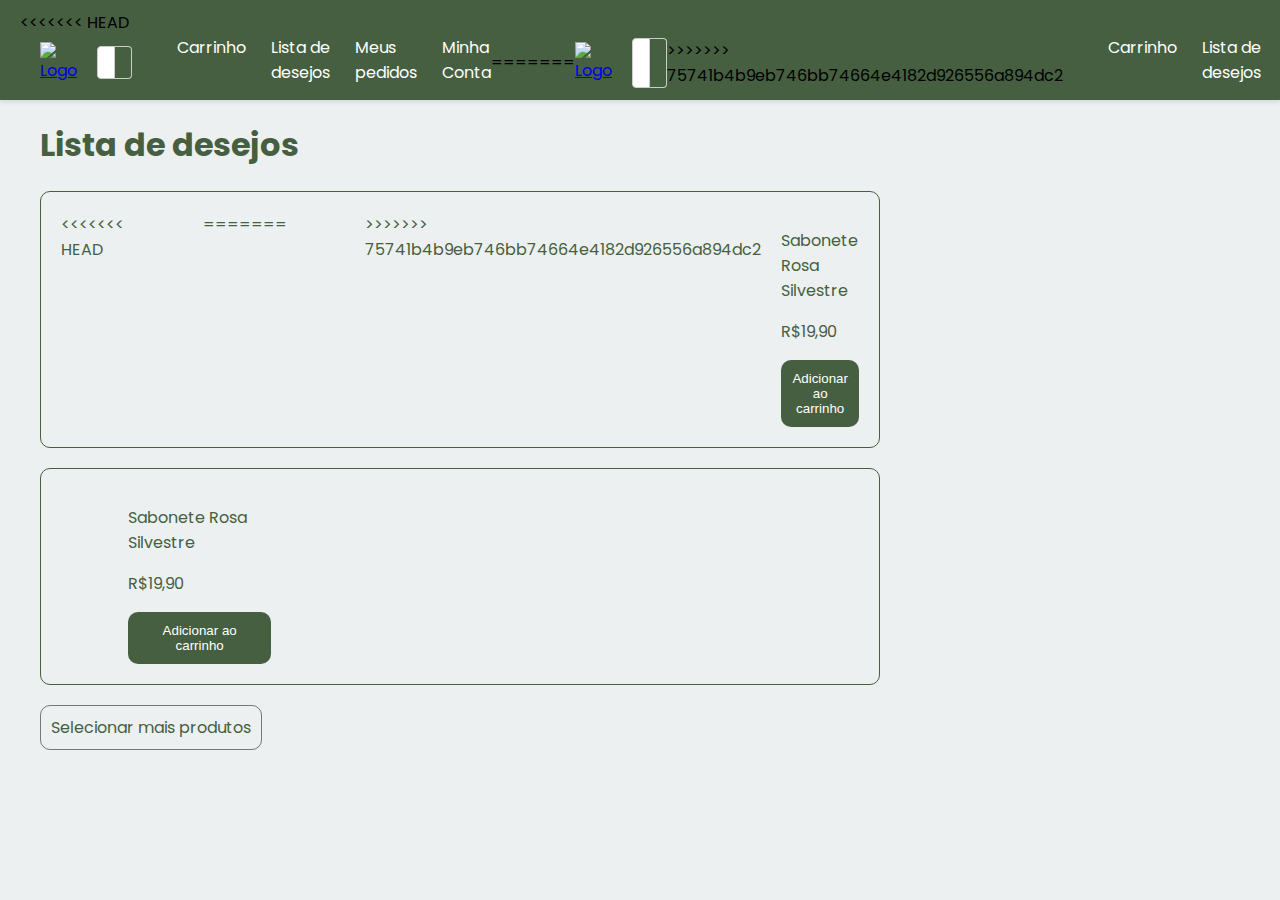
==== lista-desejos.html @ eea6e170 "updating lista-desejos" ====
<!DOCTYPE html>
<html lang="en">
    <head>
        <meta charset="UTF-8" />
        <meta name="viewport" content="width=device-width, initial-scale=1.0" />
        <title>Lista de Desejos</title>
        <link
            rel="stylesheet"
            href="https://cdnjs.cloudflare.com/ajax/libs/font-awesome/6.5.2/css/all.min.css"
            integrity="sha512-SnH5WK+bZxgPHs44uWIX+LLJAJ9/2PkPKZ5QiAj6Ta86w+fsb2TkcmfRyVX3pBnMFcV7oQPJkl9QevSCWr3W6A=="
            crossorigin="anonymous"
            referrerpolicy="no-referrer"
        />
        <link rel="stylesheet" href="css/lista-desejos.css" />
        <link rel="stylesheet" href="css/style.css" />
    </head>
    <body>
        <div class="container">
            <header class="header-container">
<<<<<<< HEAD
                <div class="header-content">
                    <a href="index.html" class="logo"><img src="images/logo-sem-fundo.png" alt="Logo" /></a>
                    <div class="search-container">
                        <input id="search-input" type="text" placeholder="Pesquise nossos Produtos" />
                        <button aria-label="Pesquisar"><i class="fas fa-search"></i></button>
                    </div>
                    <nav>
                        <ul class="nav-links">
                            <li>
                                <a href="carrinho.html" class="nav-link"><i class="fas fa-shopping-cart" aria-hidden="true"></i> Carrinho</a>
                            </li>
                            <li>
                                <a href="lista-desejos.html" class="nav-link"><i class="fas fa-heart" aria-hidden="true"></i> Lista de desejos</a>
                            </li>
                            <li>
                                <a href="pedidos.html" class="nav-link"><i class="fas fa-box" aria-hidden="true"></i> Meus pedidos</a>
                            </li>
                            <li>
                                <a href="conta.html" class="nav-link"><i class="fas fa-user" aria-hidden="true"></i> Minha Conta</a>
                            </li>
                        </ul>
                    </nav>
                    <div class="hamburger-menu" id="hamburger-menu">
                        <i class="fas fa-bars"></i>
                    </div>
=======
            <div class="header-content">
                <a href="index.html" class="logo"><img src="images/logo-sem-fundo.png" alt="Logo" /></a>
                <div class="search-container">
                    <input id="search-input" type="text" placeholder="Pesquise nossos Produtos" />
                    <button aria-label="Pesquisar"><i class="fas fa-search"></i></button>
>>>>>>> 75741b4b9eb746bb74664e4182d926556a894dc2
                </div>
                <nav>
                    <ul class="nav-links">
                        <li><a href="carrinho.html" class="nav-link"><i class="fas fa-shopping-cart" aria-hidden="true"></i> Carrinho</a></li>
                        <li><a href="lista-desejos.html" class="nav-link"><i class="fas fa-heart" aria-hidden="true"></i> Lista de desejos</a></li>
                        <li><a href="pedidos.html" class="nav-link"><i class="fas fa-box" aria-hidden="true"></i> Meus pedidos</a></li>
                        <li><a href="conta.html" class="nav-link"><i class="fas fa-user" aria-hidden="true"></i> Minha Conta</a></li>
                    </ul>
                </nav>
                <div class="hamburger-menu" id="hamburger-menu">
                    <i class="fas fa-bars"></i>
                </div>
            </div>
        </header>
        </div>

        <main class="principal">
            <h1>Lista de desejos</h1>

            <div class="container-produtos">
                <section class="produtos-selecionados">
                    <div class="produto">
                        <div class="produto-info">
<<<<<<< HEAD
                            <img src="images/sabonete (2).png" alt="" class="produto-img" />
=======
                            <img src="images/sabonetes namorados.png" alt="" class="produto-img" />
>>>>>>> 75741b4b9eb746bb74664e4182d926556a894dc2
                            <div>
                                <p>Sabonete Rosa Silvestre</p>
                                <p>R$19,90</p>
                                <button class="btn-adiciona">Adicionar ao carrinho</button>
                            </div>
                        </div>
                        <div class="produto-adiciona">
                            <i class="fa-solid fa-x"></i>
                            <i class="fa-solid fa-heart"></i>
                        </div>
                    </div>

                    <div class="produto">
                        <div class="produto-info">
                            <img src="images/sabonetes namorados.png" alt="" class="produto-img" />
                            <div>
                                <p>Sabonete Rosa Silvestre</p>
                                <p>R$19,90</p>
                                <button class="btn-adiciona">Adicionar ao carrinho</button>
                            </div>
                        </div>
                        <div class="produto-adiciona">
                            <i class="fa-solid fa-x"></i>
                            <i class="fa-solid fa-heart"></i>
                        </div>
                </section>

                <div class="mensagem-vazio" style="display: none">
                    <h2>Seu carrinho de compras está vazio.</h2>
                </div>

                <p class="produto-selecionar">
                    <a href="index.html">Selecionar mais produtos</a>
                </p>
            </div>
        </main>
        <script src="js/identificaPag.js"></script>
        <script src="js/main.js"></script>
    </body>
</html>
---- css/lista-desejos.css ----
main {
    width: 1200px;
    margin: 0 auto;
}

.principal > h1,
.principal > p {
    color: #455f40;
}
.container-produtos {
    width: 70%;
}

.produto {
    display: flex;
    margin-bottom: 20px;
    justify-content: space-between;
    background-color: #ecf0f1;
    color: #455f40;
    padding: 20px;
    border: 0.2px solid #455f40;
    border-radius: 10px;
    
}

.produto-info {
    display: flex;
    gap: 20px;
}

.produto-info img{
    width: 150px;
    border-radius: 10px;
}

.produto-adiciona {
    display: flex;
    flex-direction: column;
    justify-content: space-between;
    align-items: center;
    font-size: 20px;
}

.produto-info img {
    width: 30%;
}

.produto-adiciona .fa-heart:hover {
    color: red;
}

.produto-total {
    display: flex;
    justify-content: space-between;
    align-items: center;
    padding: 0 20px;
    color: white;
    background-color: #a67c52;
    border-bottom-left-radius: 10px;
    border-bottom-right-radius: 10px;
}

.produto-selecionar {
    margin: 30px 0;
}

.btn-adiciona{
    background-color: #455f40;
    color: #fff;
    padding: 10px;
    border: none;
    border-radius: 10px;
    cursor: pointer;
    border: 1px solid transparent;
}

.btn-adiciona:hover{
    background-color: transparent;
    color: #455f40;
    border: 1px solid #455f40;
}

.produto-selecionar a {
    color: #455f40;
    text-decoration: none;
    border: 1px solid rgba(0, 0, 0, 0.5);
    border-radius: 10px;
    padding: 10px;
    transition: 0.2s;
}

.produto-selecionar a:hover {
    color: white;
    background-color: #455f40;
}

@media (max-width: 768px) {
    .produto-info{
        display: flex;
        flex-direction: column;
    }

    .container-produtos {
        display: flex;
        flex-direction: column;
        justify-content: center;
        align-items: center;
        margin: 0;
        padding: 0;
        width: 30%;
    }

    .principal > h1,
    .principal > p {
    color: #455f40;
    margin-left: 50px;
    }
}
---- css/style.css ----
@import url("https://fonts.googleapis.com/css2?family=Poppins:wght@400;700&display=swap");

body {
    font-family: "Poppins", sans-serif;
    margin: 0;
    padding: 0;
    box-sizing: border-box;
    background-color: #ecf0f1;
}

.header-container {
    background-color: #455f40;
    padding: 10px 20px;
    box-shadow: 0 2px 4px rgba(0, 0, 0, 0.1);
    margin-bottom: 20px;
}

.header-content {
    display: flex;
    align-items: center;
    justify-content: space-between;
    max-width: 1200px;
    margin: 0 auto;
}

.logo img {
    height: 50px;
}

.search-container {
    flex: 1;
    display: flex;
    justify-content: center;
    margin: 0 20px;
}

.search-container input {
    width: 100%;
    max-width: 400px;
    padding: 8px;
    border: 1px solid #ccc;
    border-radius: 4px 0 0 4px;
}

.search-container button {
    padding: 8px;
    border: 1px solid #ccc;
    border-left: none;
    background-color: #455f40;
    color: #fff;
    border-radius: 0 4px 4px 0;
    cursor: pointer;
}

.nav-links {
    display: flex;
    list-style: none;
    padding: 0;
    margin: 0;
}

.nav-link {
    margin-left: 20px;
    text-decoration: none;
    color: #fff;
    display: flex;
    align-items: center;
    padding-bottom: 3px;
    border-bottom: 2px solid transparent;
}

.nav-link:hover {
    transition: border-bottom 0.5s ease;
    border-bottom: 2px solid #fff;
}

.nav-link i {
    margin-right: 5px;
}

.hamburger-menu {
    display: none;
    cursor: pointer;
}

.hamburger-menu i {
    font-size: 24px;
}

/* Responsividade dispositivos moveis */
@media (max-width: 768px) {
    .header-content {
        flex-direction: row;
        justify-content: space-between;
        align-items: center;
        gap: 20px;
    }

    .search-container {
        margin: 10px 0;
        justify-content: flex-start;
    }

    .nav-links {
        flex-direction: column;
        position: absolute;
        top: 50px;
        right: 0;
        background-color: #455f40;
        width: 100%;
        padding: 20px;
        z-index: 1;
        display: none;
    }

    .nav-link {
        margin: 10px 0;
    }

    .hamburger-menu {
        display: block;
        color: #fff;
    }

    .nav-links.active {
        display: flex;
    }
}

/* Responsividade para tablets */
@media (min-width: 769px) and (max-width: 1024px) {
    .header-content {
        flex-direction: row;
        justify-content: space-between;
        align-items: center;
    }

    .search-container {
        margin: 0 10px;
    }

    .nav-links {
        flex-direction: row;
        position: static;
        background-color: transparent;
        width: auto;
        padding: 0;
        display: flex;
    }

    .nav-link {
        margin: 0 10px;
    }

    .hamburger-menu {
        display: none;
    }
}

.nav-link.active {
    border-bottom: 2px solid #fff; /* Ou qualquer outro estilo que você preferir */
}
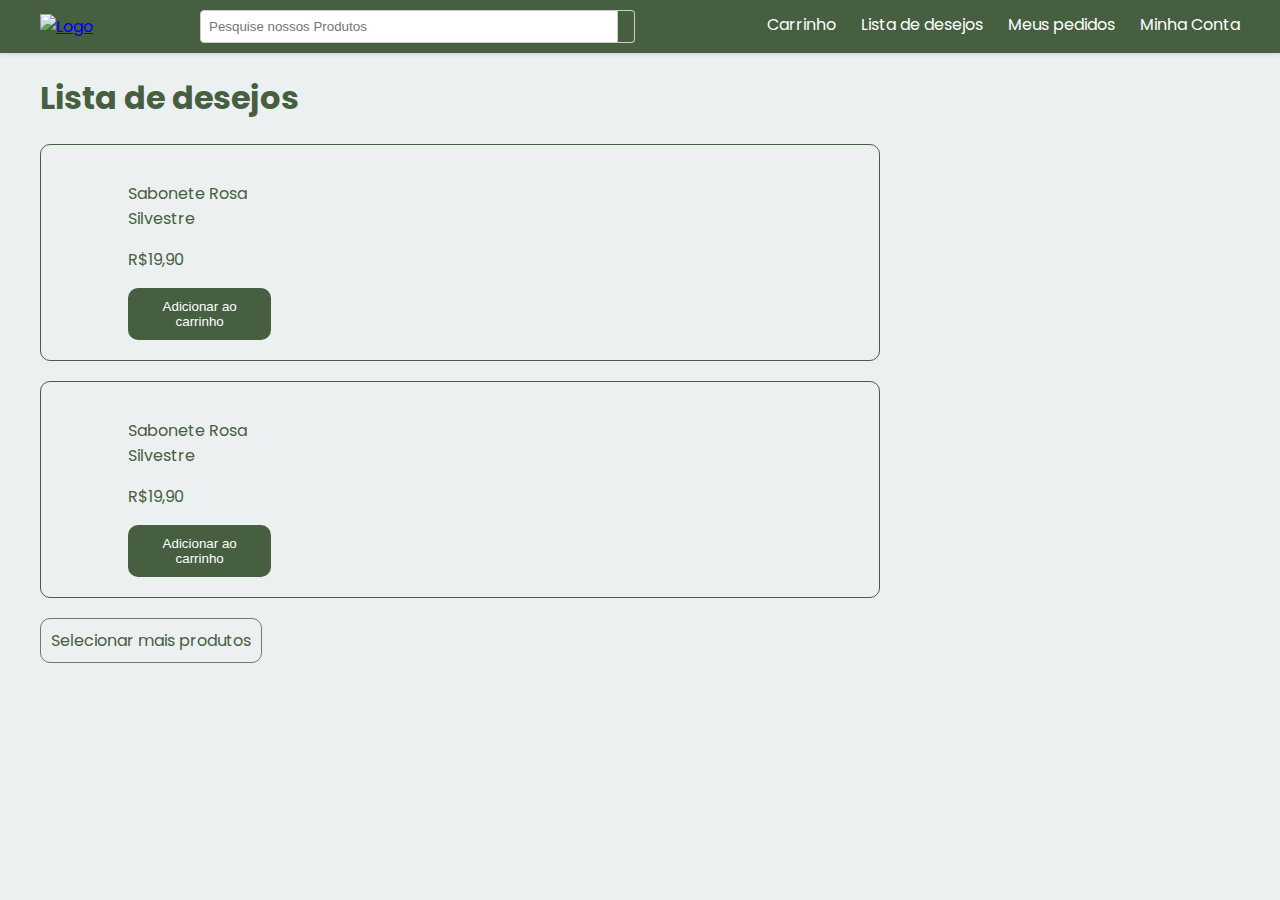
==== commit 7bc7373a: "updating" ====
--- a/lista-desejos.html
+++ b/lista-desejos.html
@@ -17,7 +17,6 @@
     <body>
         <div class="container">
             <header class="header-container">
-<<<<<<< HEAD
                 <div class="header-content">
                     <a href="index.html" class="logo"><img src="images/logo-sem-fundo.png" alt="Logo" /></a>
                     <div class="search-container">
@@ -43,24 +42,6 @@
                     <div class="hamburger-menu" id="hamburger-menu">
                         <i class="fas fa-bars"></i>
                     </div>
-=======
-            <div class="header-content">
-                <a href="index.html" class="logo"><img src="images/logo-sem-fundo.png" alt="Logo" /></a>
-                <div class="search-container">
-                    <input id="search-input" type="text" placeholder="Pesquise nossos Produtos" />
-                    <button aria-label="Pesquisar"><i class="fas fa-search"></i></button>
->>>>>>> 75741b4b9eb746bb74664e4182d926556a894dc2
-                </div>
-                <nav>
-                    <ul class="nav-links">
-                        <li><a href="carrinho.html" class="nav-link"><i class="fas fa-shopping-cart" aria-hidden="true"></i> Carrinho</a></li>
-                        <li><a href="lista-desejos.html" class="nav-link"><i class="fas fa-heart" aria-hidden="true"></i> Lista de desejos</a></li>
-                        <li><a href="pedidos.html" class="nav-link"><i class="fas fa-box" aria-hidden="true"></i> Meus pedidos</a></li>
-                        <li><a href="conta.html" class="nav-link"><i class="fas fa-user" aria-hidden="true"></i> Minha Conta</a></li>
-                    </ul>
-                </nav>
-                <div class="hamburger-menu" id="hamburger-menu">
-                    <i class="fas fa-bars"></i>
                 </div>
             </div>
         </header>
@@ -73,11 +54,7 @@
                 <section class="produtos-selecionados">
                     <div class="produto">
                         <div class="produto-info">
-<<<<<<< HEAD
                             <img src="images/sabonete (2).png" alt="" class="produto-img" />
-=======
-                            <img src="images/sabonetes namorados.png" alt="" class="produto-img" />
->>>>>>> 75741b4b9eb746bb74664e4182d926556a894dc2
                             <div>
                                 <p>Sabonete Rosa Silvestre</p>
                                 <p>R$19,90</p>
